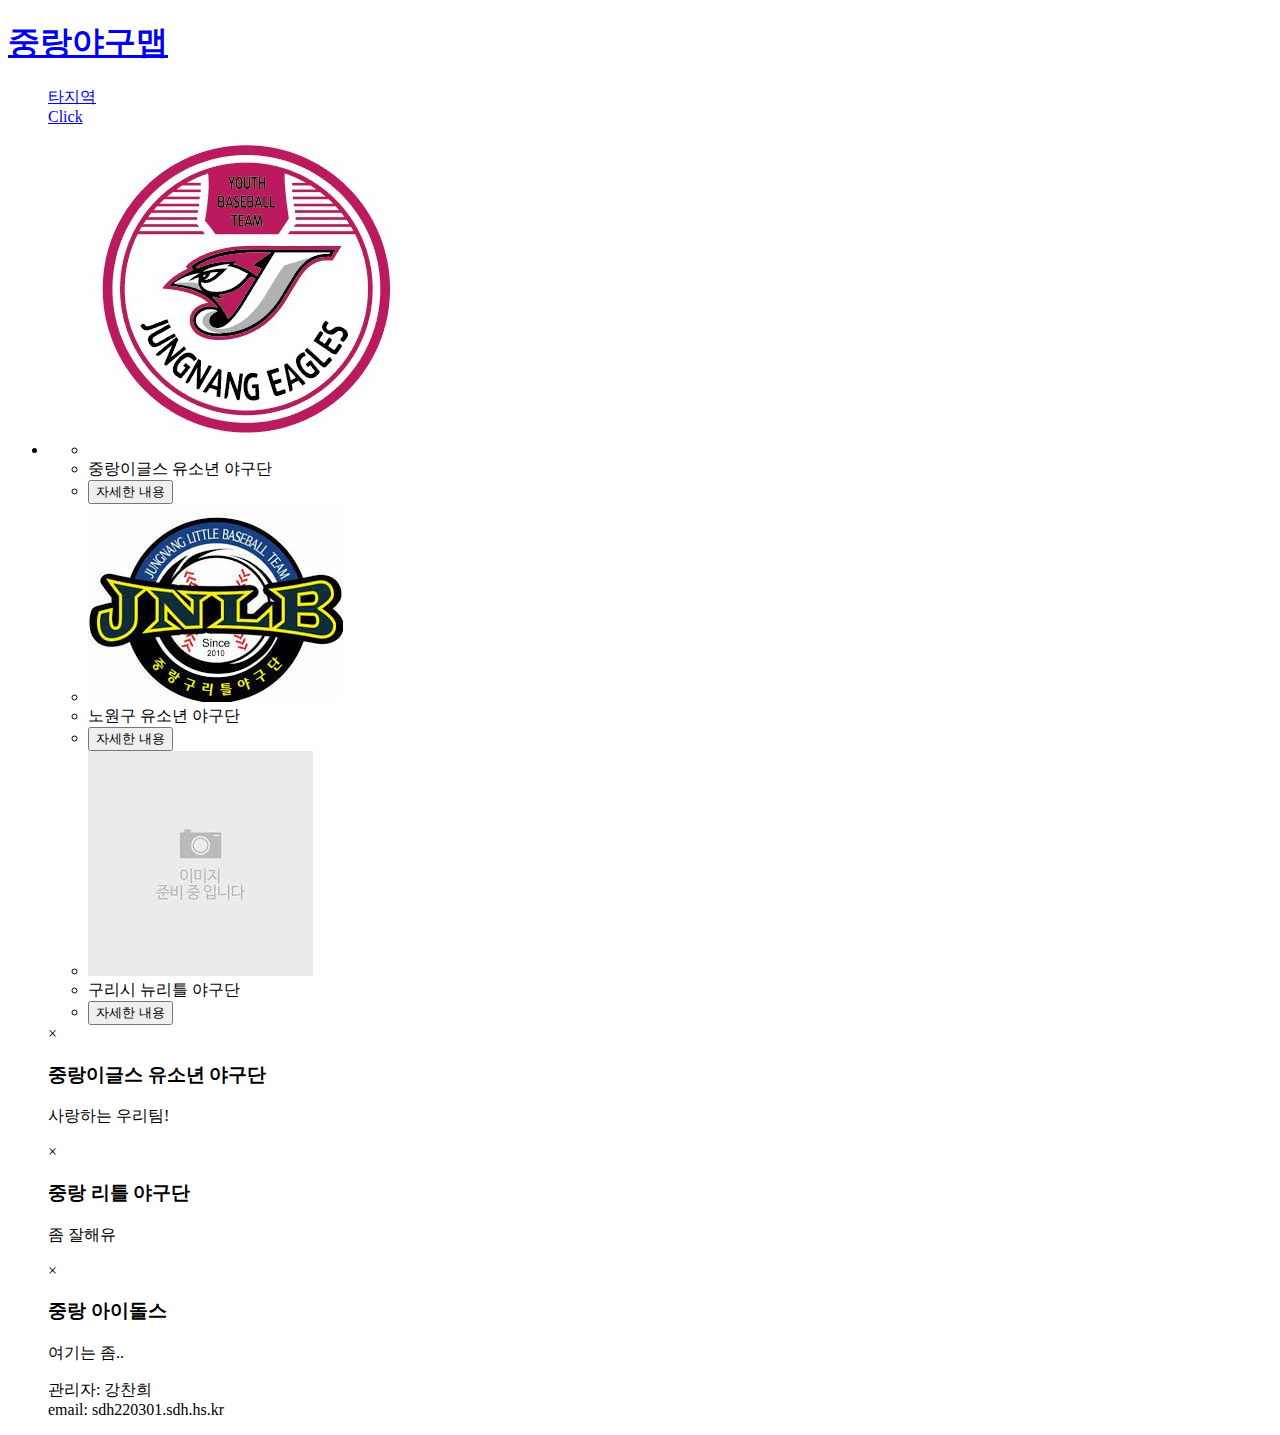
==== jt.html @ 4f3e91f6 "Add files via upload" ====
<!DOCTYPE html>
<html lang="ko">
<head>
    <meta charset="UTF-8">
    <meta http-equiv="X-UA-Compatible" content="IE=edge">
    <meta name="viewport" content="width=device-width, initial-scale=1.0">
    <link rel="stylesheet" href="jt.css">
    <title>Document</title>
</head>
<body>
    <a href="index.html"><h1>중랑야구맵</h1></a>
    <ul>
        
            <a href="/ot/ot.html"><div class="move">타지역<br>Click</div></a>
        
        <li>
            
                
                <!-- 게시물이 출력될 영역 -->
                <div class="list">
                    <ul>
                        <li><img src="/image/JT1.jpg" alt="사진1"></li>
                        <li class="left">중랑이글스 유소년 야구단</li>
                        <li><button onclick="openModal('modal1')">자세한 내용</button></li>
                    </ul>
                    <ul>
                        <li><img src="/image/JT2.jpg" alt="사진2"></li>
                        <li class="left">노원구 유소년 야구단</li>
                        <li><button onclick="openModal('modal2')">자세한 내용</button></li>
                    </ul>
                    <ul>
                        <li><img src="/image/JOT3.jpg" alt="사진3"></li>
                        <li class="left">구리시 뉴리틀 야구단</li>
                        <li><button onclick="openModal('modal3')">자세한 내용</button></li>
                    </ul>
                </div>                                
            
        </li>
        <div id="modal1" class="modal">
            <div class="modal-content">
              <span class="close" onclick="closeModal('modal1')">&times;</span>
              <h3>중랑이글스 유소년 야구단</h3>
              <p>사랑하는 우리팀!</p>
            </div>
          </div>
          
          <div id="modal2" class="modal">
            <div class="modal-content">
              <span class="close" onclick="closeModal('modal2')">&times;</span>
              <h3>중랑 리틀 야구단</h3>
              <p>좀 잘해유</p>
            </div>
          </div>
          
          <div id="modal3" class="modal">
            <div class="modal-content">
              <span class="close" onclick="closeModal('modal3')">&times;</span>
              <h3>중랑 아이돌스</h3>
              <p>여기는 좀..</p>
            </div>
          </div>

    <footer>
        <div>관리자: 강찬희</div>
        <div>email: sdh220301.sdh.hs.kr</div>
    </footer>
    <script src="jt.js"></script>
</body>
</html>
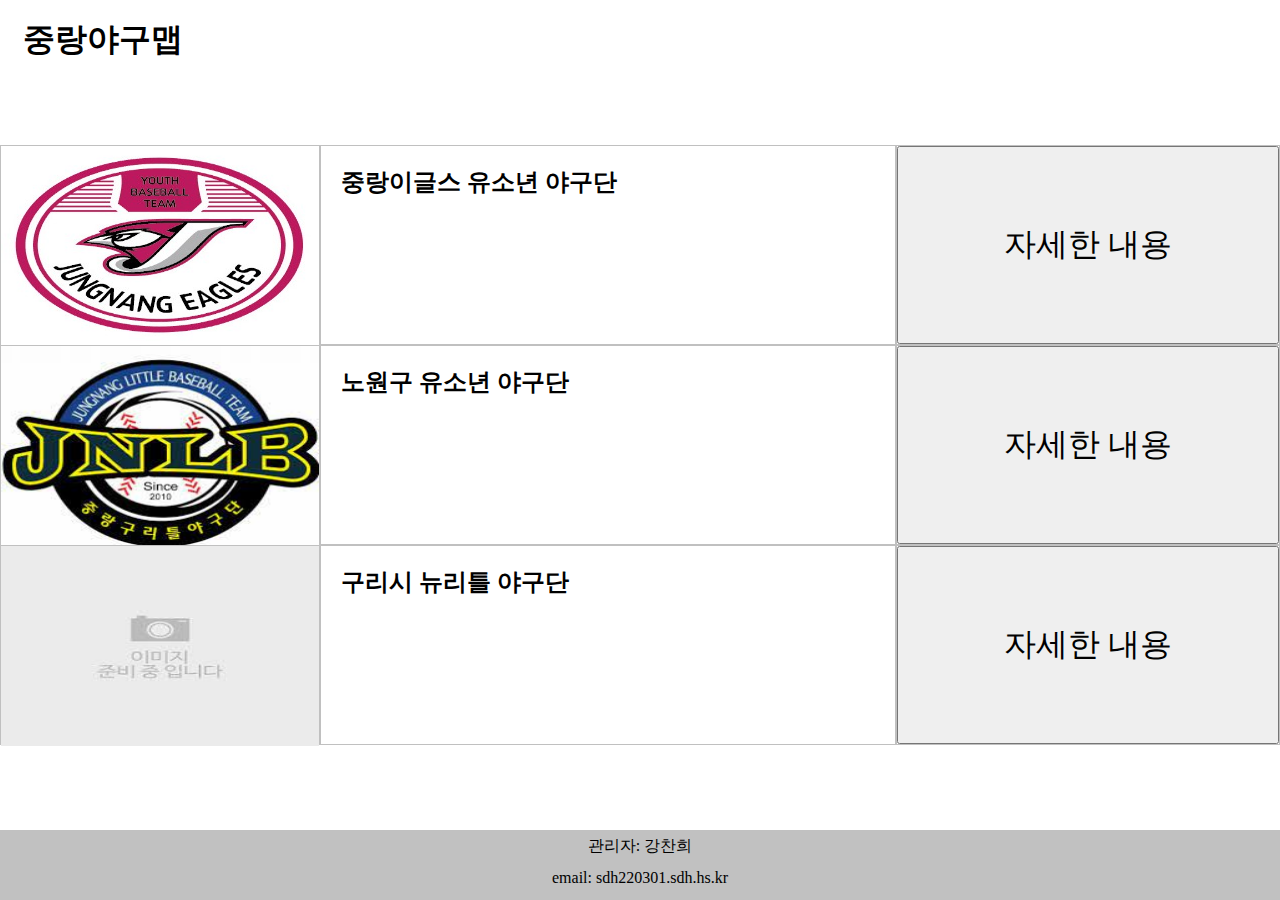
==== commit a67fe4a6: "Add files via upload" ====
--- a/jt.html
+++ b/jt.html
@@ -4,11 +4,11 @@
     <meta charset="UTF-8">
     <meta http-equiv="X-UA-Compatible" content="IE=edge">
     <meta name="viewport" content="width=device-width, initial-scale=1.0">
-    <link rel="stylesheet" href="jt.css">
+    <link rel="stylesheet" href="./jt.css">
     <title>Document</title>
 </head>
 <body>
-    <a href="index.html"><h1>중랑야구맵</h1></a>
+    <a href="/index.html"><h1>중랑야구맵</h1></a>
     <ul>
         
             <a href="/ot/ot.html"><div class="move">타지역<br>Click</div></a>
@@ -40,7 +40,8 @@
             <div class="modal-content">
               <span class="close" onclick="closeModal('modal1')">&times;</span>
               <h3>중랑이글스 유소년 야구단</h3>
-              <p>사랑하는 우리팀!</p>
+              <img src="/image/JT1.jpg" alt="사진1">
+              <p>2017년 9월 30일 창단, 취미반과 선수반으로 구성되어 있는 우리 중랑이글스는는 취미로 야구를 접하고 즐길 수 있다는 점이 있고 아이들 성장에 맞춘 훈련 시스템과 즐거움을 추구하고 저희 코칭스태프가 제일 중요시 여기는 예의범절 교육까지, 야구와 함께 인성을 지도하고자 합니다. 초등학교 1학년 선수부터 고등학교 3학년 선수까지 총 4개 팀으로(새싹, 꿈나무, 유소년, 주니어) 이루어 대회를 참가합니다.</p>
             </div>
           </div>
           
@@ -48,7 +49,9 @@
             <div class="modal-content">
               <span class="close" onclick="closeModal('modal2')">&times;</span>
               <h3>중랑 리틀 야구단</h3>
-              <p>좀 잘해유</p>
+              <img src="/image/JT2.jpg" alt="사진2">
+              <p>중랑구 내 여러 야구단 중 유일하게 대한체육회 산하 한국리틀야구연맹에 등록되어 있는 팀으로, 선수반에 다니는 학생들은 모두 대한체육회에 선수등록을 하고 있습니다.
+                경기를 통한 실력점검과 자신감을 쌓기 위해 많은 타 리틀 야구단과의 친선경기와 한국리틀야구연맹에서 주관하는 각종 대회 출전을 하고 있으며, 꾸준한 연습을 통해 좋은 성적을 거두고 있습니다.</p>
             </div>
           </div>
           
@@ -56,7 +59,16 @@
             <div class="modal-content">
               <span class="close" onclick="closeModal('modal3')">&times;</span>
               <h3>중랑 아이돌스</h3>
-              <p>여기는 좀..</p>
+              <img src="/image/JOT3.jpg" alt="사진3">
+              <p>기회를 부여받지 못하는 선수들에게 기회의 장을 열어주려 무던히 노력하는 중랑 아이돌스가 되겠습니다!!
+                서울시 대회참가.
+                -전국대회 참가.
+                -고등학교 진학 당연 합니다.
+                -인조잔디 전용구장 있습니다.
+                -실내연습장 있습니다.
+                -팀인원 5명당 담당 코치님 1명씩이 추가 채용됩니다.
+                -학교보다 회비 비싸지 않습니다.
+                -중랑 만의 지정병원 있습니다.</p>
             </div>
           </div>
 
@@ -64,6 +76,6 @@
         <div>관리자: 강찬희</div>
         <div>email: sdh220301.sdh.hs.kr</div>
     </footer>
-    <script src="jt.js"></script>
+    <script src="./jt.js"></script>
 </body>
 </html>--- a/jt.css
+++ b/jt.css
@@ -0,0 +1,129 @@
+
+
+*{
+  margin: 0;
+  padding: 0;
+  box-sizing: border-box;
+  text-decoration-line: none;
+}
+
+h1{
+  text-align: left;
+  margin: 23px;
+  color: black;
+  
+}
+body{
+  line-height:2em;        
+  font-family:"맑은 고딕";
+}
+ul, li{ 
+  list-style:none;
+  text-align:center;
+  padding:0;
+  margin:0;
+}
+
+
+
+
+
+
+
+.list > ul {
+  clear:both;
+  padding:0px auto;
+  position:relative;
+  min-width:40px;
+  margin-top: 3px;
+  font-size: 24px;
+}
+.list > ul > li { 
+  float:left;
+  font-size: 24px;
+  border:1px solid silver;
+  vertical-align:baseline;
+  height: 200px;
+  
+}    
+
+button{
+  font-size: xx-large;
+}
+img {
+  width: 100%;
+  height: 200px;
+}
+.list ul li button {
+display: flex;
+justify-content: center;
+align-items: center;
+height: 100%;
+width: 100%;
+}
+
+ul > li:first-child               {width:25%;} 
+ul > li:first-child +li           {width:45%;} 
+ul > li:first-child +li+li        {width:30%;} 
+
+.move{
+background-color: #888;
+margin-left: 1290px;
+width: 200px;
+color: white;
+}
+.left {
+  text-align : left;
+  padding: 20px;
+  font-weight: bold;
+}
+footer{
+  text-align: center;
+  background-color: rgb(193, 193, 193);
+  width: 100%;
+  height: 70px;
+  bottom: 0;
+  position: absolute;
+}
+
+
+
+
+
+.modal {
+  display: none;
+  position: fixed;
+  z-index: 1;
+  left: 0;
+  top: 0;
+  width: 100%;
+  height: 100%;
+  overflow: auto;
+  background-color: rgba(0, 0, 0, 0.5);
+}
+
+.modal-content {
+  background-color: #fefefe;
+  margin: 15% auto;
+  padding: 20px;
+  border: 1px solid #888;
+  width: 80%;
+  position: relative;
+  top: -100px;
+  max-width: 600px;
+}
+
+.close {
+  color: #aaa;
+  float: right;
+  font-size: 28px;
+  font-weight: bold;
+  cursor: pointer;
+}
+
+.close:hover,
+.close:focus {
+  color: black;
+  text-decoration: none;
+  cursor: pointer;
+}